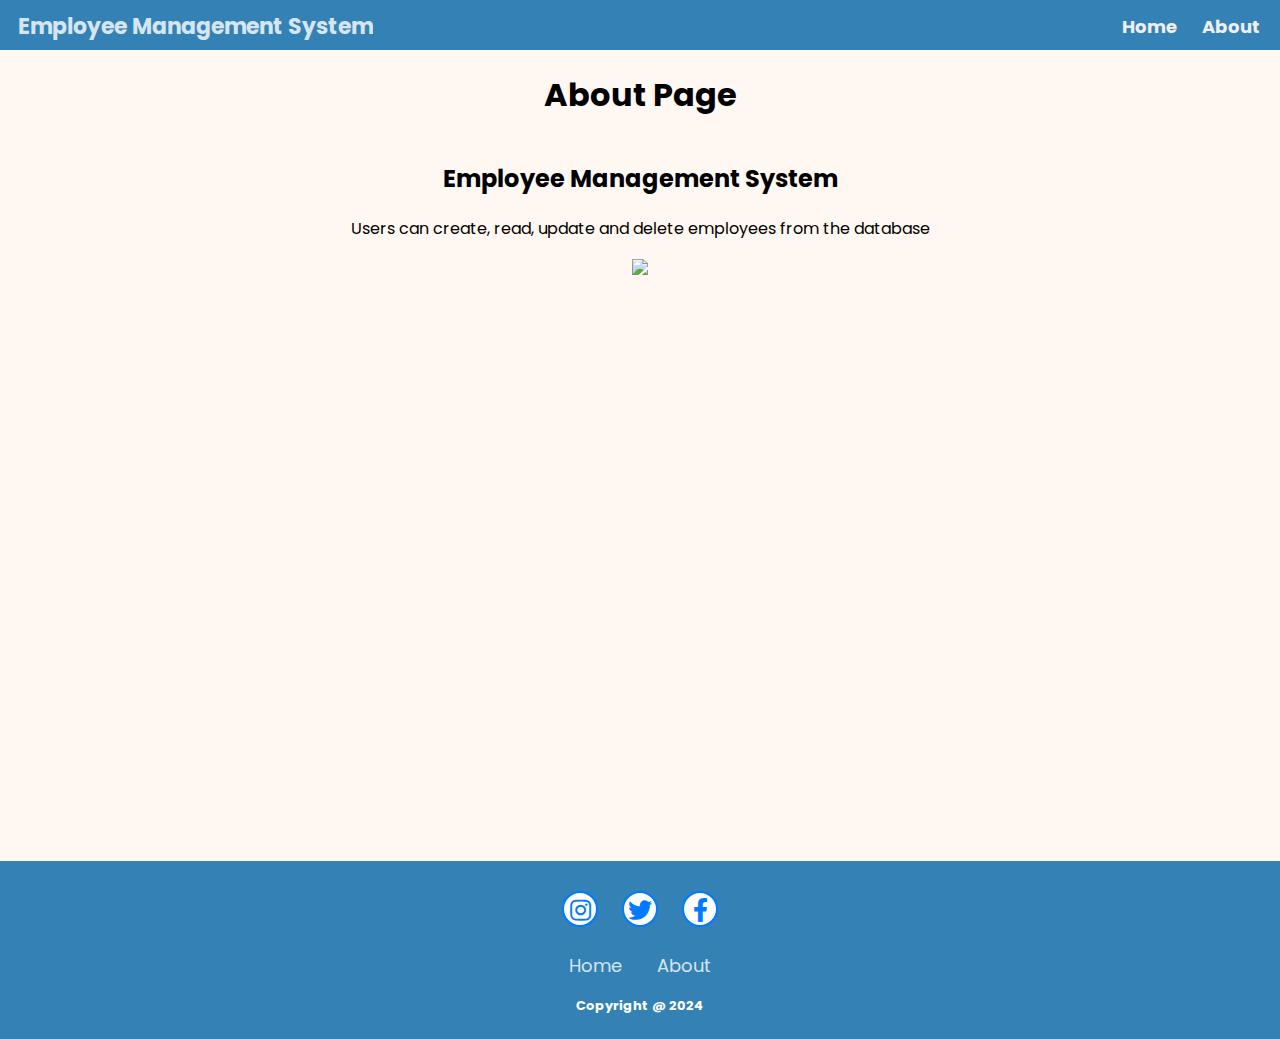
==== about.html @ 195bcdd0 "commit" ====
<!DOCTYPE html>
<html lang="en">
<head>
    <meta charset="UTF-8">
    <meta name="viewport" content="width=device-width, initial-scale=1.0">
    <title>About</title>
    <link rel="stylesheet" href="styles.css">
  <link rel="stylesheet" href="https://cdnjs.cloudflare.com/ajax/libs/font-awesome/5.15.2/css/all.min.css"/>
</head>
<body>
    <div class="nav">
      <input type="checkbox" id="nav-check">
        <div class="nav-header">
          <div class="nav-title">
            <a href="index.html"><span class="emp-header">Employee Management System</span></a>
          </div>
        </div>
        <div class="nav-btn">
          <label for="nav-check">
            <span></span>
            <span></span>
            <span></span>
          </label>
        </div>
      
        <div class="nav-links">
          <a href="index.html">Home</a>
          <a href="about.html">About</a>
        </div>
      </div>

    <header class="about-header">
        <h1>About Page</h1>
    </header>

    <main class="about-class">
        <section>
            <h2>Employee Management System</h2>
            <p>Users can create, read, update and delete employees from the database</p>
        </section>
        <img class="about-img" src="https://png.pngtree.com/png-vector/20220718/ourmid/pngtree-quarantine-office-people-employee-manager-png-image_5913171.png" />
    </main>

    <footer class="footer">
        <div class="social">
          <a href="#"><i class="fab fa-instagram"></i></a>
          <a href="#"><i class="fab fa-twitter"></i></a>
          <a href="#"><i class="fab fa-facebook-f"></i></a>
        </div>
        <ul class="list">
          <li>
            <a href="index.html">Home</a>
          </li>
          <li>
            <a href="about.html">About</a>
          </li>
        </ul>
        <p class="copyright">Copyright @ 2024</p>
      </footer>

</body>
</html>
---- styles.css ----
@import url('https://fonts.googleapis.com/css2?family=Poppins:wght@200;300;400;500;600;700&display=swap');

* {
    box-sizing: border-box;
  }

body {
    font-family: 'Poppins',sans-serif;
    background-color: #FFF7F1;
    margin: 0;
    padding: 0;
    overflow-x: hidden;
    display: flex;
    flex-direction: column;
    min-height: 100vh;
    margin: 0;
}
  
.content {
    flex: 1;
}

  .nav {
    height: 50px;
    width: 100%;
    background-color: #3482B5;
    position: relative;
  }
  
  .nav > .nav-header {
    display: inline;
  }
  
  .nav > .nav-header > .nav-title {
    display: inline-block;
    font-size: 22px;
    color: #fff;
    padding: 10px 10px 10px 10px;
  }
  
  .nav-title a {
    color: inherit;
    text-decoration: none; 
    opacity: 0.8;
    font-weight: bold;
  }

  .nav > .nav-btn {
    display: none;
  }
  
  .nav > .nav-links {
    display: inline;
    float: right;
    font-size: 18px;
    margin-right: 10px;
    font-weight: bold;
  }
  
  .nav > .nav-links > a {
    display: inline-block;
    padding: 13px 10px 13px 10px;
    text-decoration: none;
    color: #efefef;
  }
  
  .nav > .nav-links > a:hover {
    background-color: rgba(0, 0, 0, 0.3);
  }
  
  .nav > #nav-check {
    display: none;
  }

  .emp-header {
    margin-left: 8px;
}

.container-heading {
    display: flex;
    justify-content: space-between;
    align-items: center;
}

.container-heading img {
    width: 100px;
    height: 100px;
    border-radius: 50%;
    border: 2px solid #007bff; 
    object-fit: cover; 
}

.container {
    max-width: 600px;
    margin: 0 auto;
    padding: 40px;
    background-color: #fff;
    border-radius: 10px;
    box-shadow: 0 0 20px rgba(0, 0, 0, 0.1); 
    margin-top: 65px;
    margin-bottom: 20px;
}


h1 {
    text-align: center;
}

.fill-form {
    display: flex;
    flex-direction: column;
    gap: 10px;
}

.form-containers {
    display: flex;
    flex-direction: column;
}

.label {
    font-weight: bold;
    margin-bottom: 5px;
}

.input {
    padding: 10px;
    border: 1px solid #ccc;
    border-radius: 5px;
    outline: none;
}

.input:focus {
    border-color: #007bff;
}

#add-button {
    padding: 10px;
    background-color: #007bff;
    color: #fff;
    border: none;
    border-radius: 5px;
    cursor: pointer;
    font-weight: bold;
    margin-top: 10px;
}

.submit-button {
    display: flex;
    justify-content: end;
    align-items: end;
}

#add-button:hover {
    background-color: #0056b3;
}

.card-container {
    display: grid;
    grid-template-columns: repeat(3, 1fr);
    gap: 20px;
    padding: 20px;
}

.card {
    background-color: #ffffff;
    border-radius: 10px;
    box-shadow: 0 10px 10px rgba(0, 0, 0, 0.1);
    padding: 20px;
    margin-top: 20px;
    margin-bottom: 15px;
}

.card h2 {
    margin-top: 0;
}

.card p {
    margin: 10px 0;
}

.buttons {
    display: flex;
    justify-content:end;
    gap:20px;
}

.edit-button {
    padding: 8px 16px;
    background-color: #007bff;
    color: #fff;
    border: none;
    border-radius: 5px;
    cursor: pointer;
    margin-bottom: 10px;
    font-weight: bold;
}

.delete-button {
    padding: 8px 16px;
    background-color: #007bff;
    color: #fff;
    border: none;
    border-radius: 5px;
    cursor: pointer;
    margin-bottom: 10px;
    font-weight: bold;
}

.card button:hover {
    background-color: #0056b3;
}

.footer {
    width: 100%;
    padding: 30px 0;
    background-color: #3482B5;
    text-align: center;
    text-align: center;
    padding: 10px 0;
    margin-top: auto;
}


  .footer .social {
    text-align: center;
    padding-bottom: 25px;
    margin-top: 20px;
    color: white;
}

.footer .social a {
    font-size: 24px;
    color: #007bff; 
    background-color: #fff; 
    border: 2px solid #007bff;
    width: 36px; 
    height: 36px; 
    line-height: 36px; 
    display: inline-block;
    text-align: center;
    border-radius: 50%;
    margin: 0 10px; 
    transition: all 0.3s ease; 
}

.footer .social a:hover {
    opacity: 1; 
    transform: scale(1.1); 
}

.footer ul {
    margin-top: 0;
    padding: 0;
    list-style: none;
    text-align: center;
    font-size: 18px;
    line-height: 1.6;
    margin-bottom: 0;
    color: white;
}

.footer ul a {
    color: inherit;
    text-decoration: none;
    opacity: 0.8;
}

.footer ul li {
    display: inline-block;
    padding: 0 15px;
}

.footer ul a:hover {
    opacity: 1;
}

.footer .copyright {
    margin-top: 15px;
    text-align: center;
    font-size: 13px;
    color: white;
    font-weight: bold;
}

.about-class {
    text-align: center;
    justify-content: center;
    align-items: center;
    min-height: 80vh;
}

@media (max-width: 768px) {
    h1 {
        font-size: 25px;
        margin-bottom: 40px;
    }
    .content {
        padding: 20px;
    }

    .nav > .nav-btn {
        display: inline-block;
        position: absolute;
        right: 0px;
        top: 0px;
    }
  
    .emp-header {
        font-size: 18px;
    }
  
    .nav > .nav-btn > label {
        display: inline-block;
        width: 50px;
        height: 50px;
        padding: 13px;
    }
    
    .nav > .nav-btn > label:hover,.nav  #nav-check:checked ~ .nav-btn > label {
        background-color: rgba(0, 0, 0, 0.3);
    }
    
    .nav > .nav-btn > label > span {
        display: block;
        width: 25px;
        height: 10px;
        border-top: 2px solid #eee;
        /* text-align: center; */
    }
    
    .nav > .nav-links {
        position: absolute;
        display: block;
        width: 100%;
        background-color: #124076;
        height: 0px;
        transition: all 0.3s ease-in;
        overflow-y: hidden;
        top: 50px;
        left: 0px;
    }

    .nav > .nav-links > a {
        display: block;
        width: 100%;
    }
      
    .nav > #nav-check:not(:checked) ~ .nav-links {
        height: 0px;
    }
      
    .nav > #nav-check:checked ~ .nav-links {
        height: calc(100vh - 50px);
        overflow-y: auto;
    }

    .card-container {
        grid-template-columns: 1fr; 
    }

    .about-img {
        width: 350px;
        height: 350px;
    }

    .about-header {
        margin-bottom: 0px;
    }
}
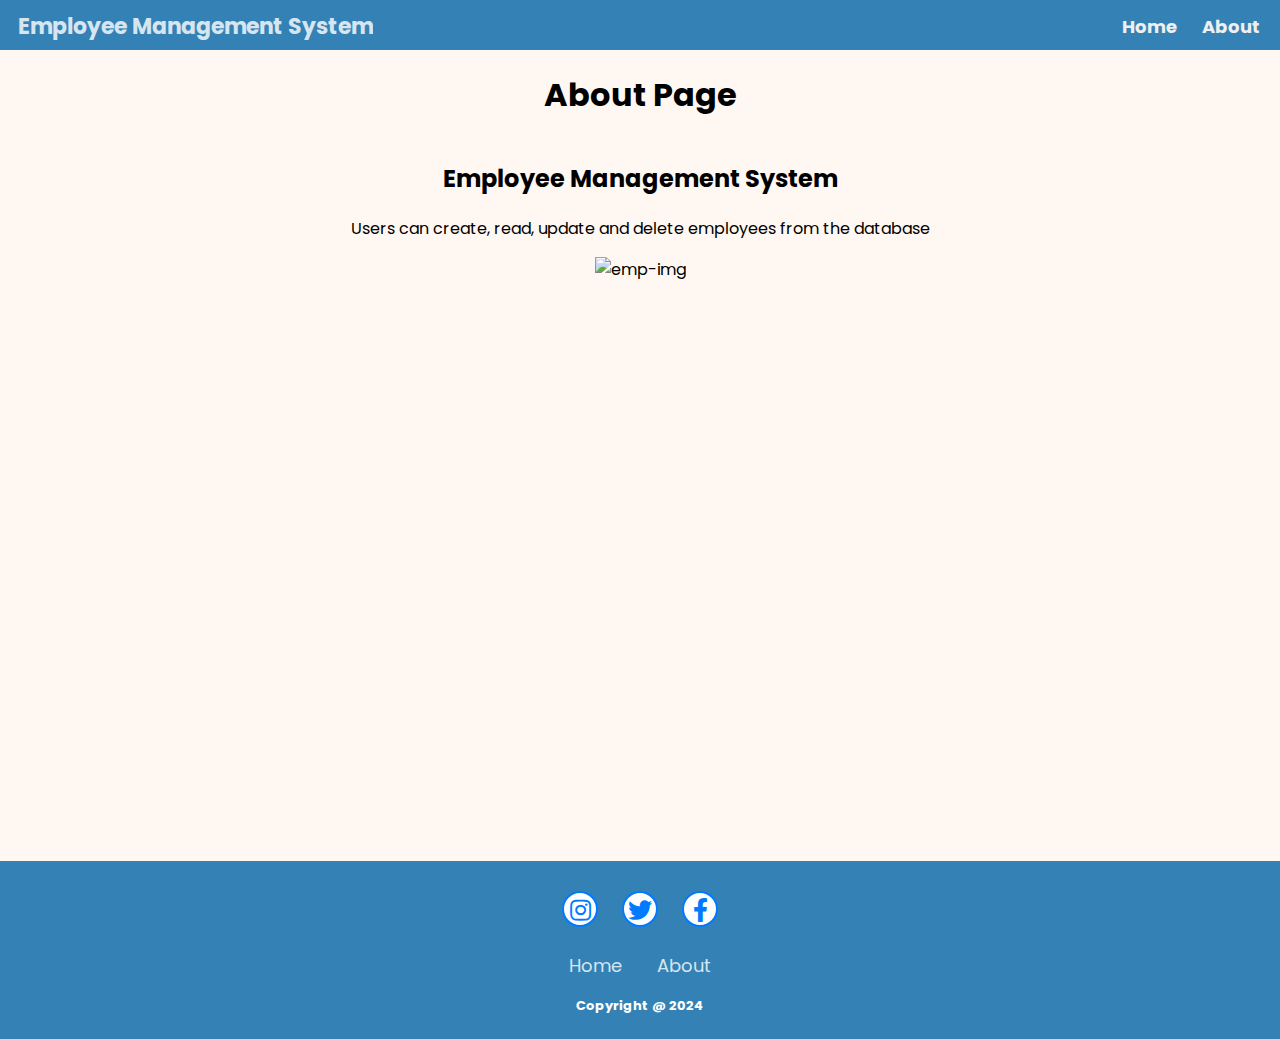
==== commit 36b76b63: "commit" ====
--- a/about.html
+++ b/about.html
@@ -38,7 +38,7 @@
             <h2>Employee Management System</h2>
             <p>Users can create, read, update and delete employees from the database</p>
         </section>
-        <img class="about-img" src="https://png.pngtree.com/png-vector/20220718/ourmid/pngtree-quarantine-office-people-employee-manager-png-image_5913171.png" />
+        <img class="about-img" src="https://png.pngtree.com/png-vector/20220718/ourmid/pngtree-quarantine-office-people-employee-manager-png-image_5913171.png" alt="emp-img" />
     </main>
 
     <footer class="footer">
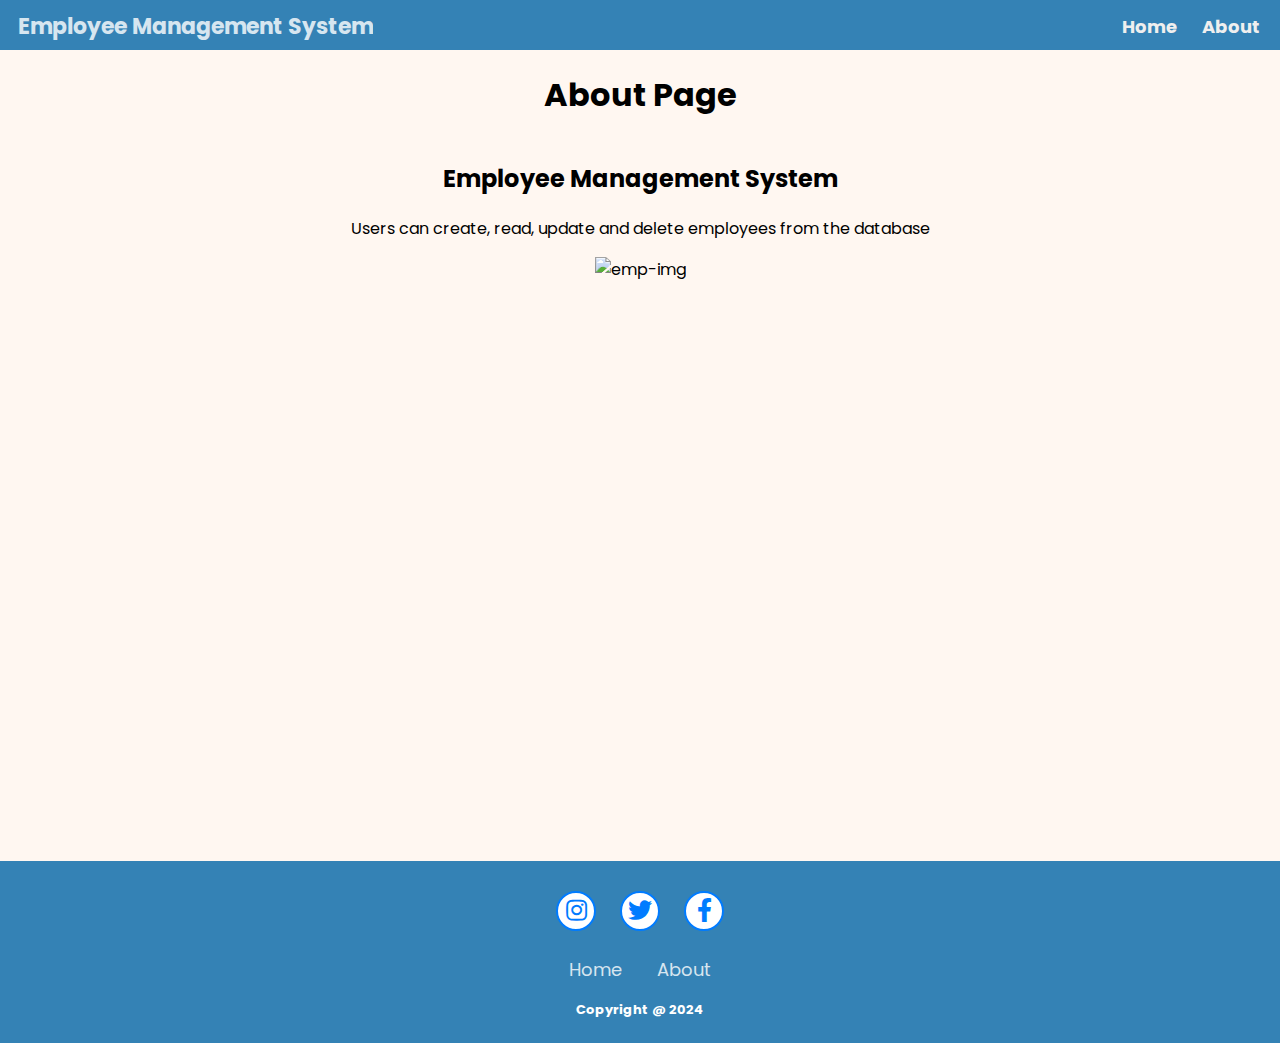
==== commit cc1a81af: "commit" ====
--- a/about.html
+++ b/about.html
@@ -1,62 +1,62 @@
 <!DOCTYPE html>
 <html lang="en">
 <head>
-    <meta charset="UTF-8">
-    <meta name="viewport" content="width=device-width, initial-scale=1.0">
-    <title>About</title>
-    <link rel="stylesheet" href="styles.css">
+  <meta charset="UTF-8">
+  <meta name="viewport" content="width=device-width, initial-scale=1.0">
+  <title>About</title>
+  <link rel="stylesheet" href="styles.css">
   <link rel="stylesheet" href="https://cdnjs.cloudflare.com/ajax/libs/font-awesome/5.15.2/css/all.min.css"/>
 </head>
+
 <body>
-    <div class="nav">
-      <input type="checkbox" id="nav-check">
-        <div class="nav-header">
-          <div class="nav-title">
-            <a href="index.html"><span class="emp-header">Employee Management System</span></a>
-          </div>
-        </div>
-        <div class="nav-btn">
-          <label for="nav-check">
-            <span></span>
-            <span></span>
-            <span></span>
-          </label>
-        </div>
-      
-        <div class="nav-links">
-          <a href="index.html">Home</a>
-          <a href="about.html">About</a>
-        </div>
+  <div class="nav">
+    <input type="checkbox" id="nav-check">
+    <div class="nav-header">
+      <div class="nav-title">
+        <a href="index.html"><span class="emp-header">Employee Management System</span></a>
       </div>
+    </div>
+    <div class="nav-btn">
+      <label for="nav-check">
+        <span></span>
+        <span></span>
+        <span></span>
+      </label>
+    </div>
+    <div class="nav-links">
+      <a href="index.html">Home</a>
+      <a href="about.html">About</a>
+    </div>
+  </div>
+  
+  <header class="about-header">
+    <h1>About Page</h1>
+  </header>
+  
+  <main class="about-class">
+    <section>
+      <h2>Employee Management System</h2>
+      <p>Users can create, read, update and delete employees from the database</p>
+    </section>
+    <img class="about-img" src="https://png.pngtree.com/png-vector/20220718/ourmid/pngtree-quarantine-office-people-employee-manager-png-image_5913171.png" alt="emp-img" />
+  </main>
 
-    <header class="about-header">
-        <h1>About Page</h1>
-    </header>
-
-    <main class="about-class">
-        <section>
-            <h2>Employee Management System</h2>
-            <p>Users can create, read, update and delete employees from the database</p>
-        </section>
-        <img class="about-img" src="https://png.pngtree.com/png-vector/20220718/ourmid/pngtree-quarantine-office-people-employee-manager-png-image_5913171.png" alt="emp-img" />
-    </main>
-
-    <footer class="footer">
-        <div class="social">
-          <a href="#"><i class="fab fa-instagram"></i></a>
-          <a href="#"><i class="fab fa-twitter"></i></a>
-          <a href="#"><i class="fab fa-facebook-f"></i></a>
-        </div>
-        <ul class="list">
-          <li>
-            <a href="index.html">Home</a>
-          </li>
-          <li>
-            <a href="about.html">About</a>
-          </li>
-        </ul>
-        <p class="copyright">Copyright @ 2024</p>
-      </footer>
+  <footer class="footer">
+    <div class="social">
+      <a href="#"><i class="fab fa-instagram"></i></a>
+      <a href="#"><i class="fab fa-twitter"></i></a>
+      <a href="#"><i class="fab fa-facebook-f"></i></a>
+    </div>
+    <ul class="list">
+      <li>
+        <a href="index.html">Home</a>
+      </li>
+      <li>
+        <a href="about.html">About</a>
+      </li>
+    </ul>
+    <p class="copyright">Copyright @ 2024</p>
+  </footer>
 
 </body>
 </html>
--- a/styles.css
+++ b/styles.css
@@ -1,12 +1,9 @@
 @import url('https://fonts.googleapis.com/css2?family=Poppins:wght@200;300;400;500;600;700&display=swap');
-
-* {
-    box-sizing: border-box;
-  }
 
 body {
     font-family: 'Poppins',sans-serif;
     background-color: #FFF7F1;
+    box-sizing: border-box;
     margin: 0;
     padding: 0;
     overflow-x: hidden;
@@ -20,59 +17,59 @@
     flex: 1;
 }
 
-  .nav {
+.nav {
     height: 50px;
     width: 100%;
     background-color: #3482B5;
     position: relative;
-  }
-  
-  .nav > .nav-header {
+}
+  
+.nav > .nav-header {
     display: inline;
-  }
-  
-  .nav > .nav-header > .nav-title {
+}
+  
+.nav > .nav-header > .nav-title {
     display: inline-block;
     font-size: 22px;
     color: #fff;
     padding: 10px 10px 10px 10px;
-  }
-  
-  .nav-title a {
+}
+  
+.nav-title a {
     color: inherit;
     text-decoration: none; 
     opacity: 0.8;
     font-weight: bold;
-  }
-
-  .nav > .nav-btn {
+}
+
+.nav > .nav-btn {
     display: none;
-  }
-  
-  .nav > .nav-links {
+}
+  
+.nav > .nav-links {
     display: inline;
     float: right;
     font-size: 18px;
     margin-right: 10px;
     font-weight: bold;
-  }
-  
-  .nav > .nav-links > a {
+}
+  
+.nav > .nav-links > a {
     display: inline-block;
     padding: 13px 10px 13px 10px;
     text-decoration: none;
     color: #efefef;
-  }
-  
-  .nav > .nav-links > a:hover {
+}
+  
+.nav > .nav-links > a:hover {
     background-color: rgba(0, 0, 0, 0.3);
-  }
-  
-  .nav > #nav-check {
+}
+  
+.nav > #nav-check {
     display: none;
-  }
-
-  .emp-header {
+}
+
+.emp-header {
     margin-left: 8px;
 }
 
@@ -325,7 +322,6 @@
         width: 25px;
         height: 10px;
         border-top: 2px solid #eee;
-        /* text-align: center; */
     }
     
     .nav > .nav-links {
